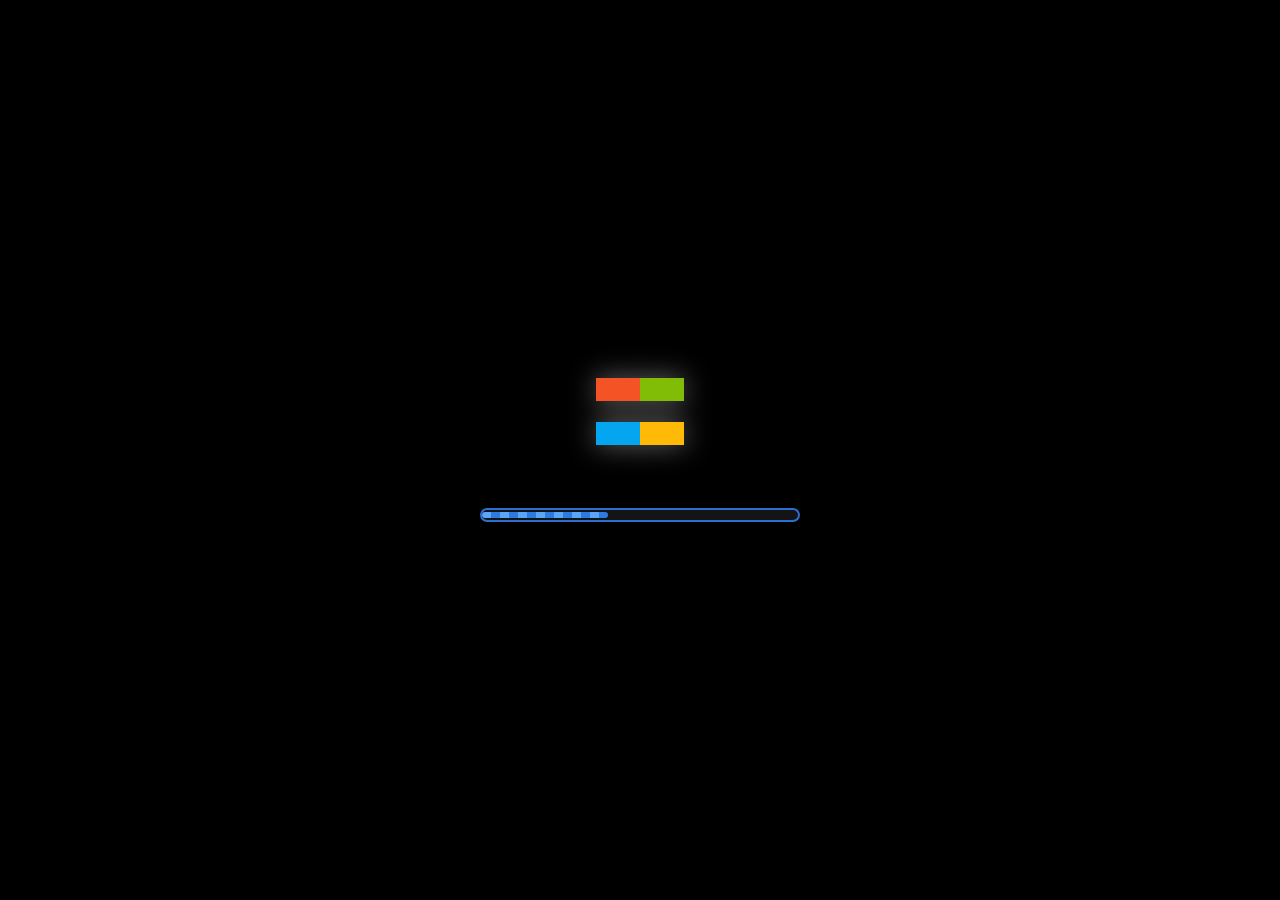
==== index.html @ d25460e9 "Initial commit for Need app" ====
<!DOCTYPE html>
<html lang="en">
<head>
<meta charset="UTF-8">
<meta name="viewport" content="width=device-width, initial-scale=1.0">
<title>Windows XP</title>
<link rel="icon" href="data:image/svg+xml,%3Csvg xmlns='http://www.w3.org/2000/svg' viewBox='0 0 16 16'%3E%3Cpath fill='%23f35325' d='M0 4h7V0H0zM0 12h7V8H0zM8 4h8V0H8zM8 12h8V8H8z'/%3E%3Cpath fill='%2381bc06' d='M0 8h7V4H0zM8 8h8V4H8z'/%3E%3Cpath fill='%2305a6f0' d='M0 16h7V12H0zM8 16h8V12H8z'/%3E%3Cpath fill='%23ffba08' d='M0 12h7V8H0zM8 12h8V8H8z'/%3E%3C/svg%3E">
<link rel="stylesheet" href="static/xp.css">
</head>
<body class="desktop">

<!-- ===================== WALLPAPER ===================== -->
<div id="bliss" aria-hidden="true"></div>

<!-- ===================== DESKTOP ICONS ===================== -->
<div id="desktop">
  <div class="dicon sel" data-name="My Documents" tabindex="0">
    <span class="di-ic mydocs"></span><span class="di-t">My Documents</span>
  </div>
  <div class="dicon" data-name="My Computer" tabindex="0">
    <span class="di-ic mycomputer"></span><span class="di-t">My Computer</span>
  </div>
  <div class="dicon" data-name="My Network Places" tabindex="0">
    <span class="di-ic netplaces"></span><span class="di-t">My Network Places</span>
  </div>
  <div class="dicon" data-name="Recycle Bin" tabindex="0">
    <span class="di-ic recycle"></span><span class="di-t">Recycle Bin</span>
  </div>
  <div class="dicon" data-name="Internet Explorer" tabindex="0">
    <span class="di-ic ie"></span><span class="di-t">Internet Explorer</span>
  </div>
  <div class="dicon" data-name="Flashcards" tabindex="0">
    <span class="di-ic fc"></span><span class="di-t">Flashcards</span>
  </div>
</div>

<!-- desktop windows layer -->
<div id="windows-layer"></div>

<!-- desktop marquee / drag box -->
<div id="dragbox"></div>

<!-- ===================== BOOT SCREEN ===================== -->
<div id="boot">
  <div class="boot-logo">
    <svg viewBox="0 0 50 50"><path fill="#f35325" d="M0 13h25V0H0z"/><path fill="#81bc06" d="M25 13h25V0H25z"/><path fill="#05a6f0" d="M0 38h25V25H0z"/><path fill="#ffba08" d="M25 38h25V25H25z"/></svg>
  </div>
  <div class="boot-bar"><i></i></div>
</div>

<!-- ===================== TASKBAR ===================== -->
<div id="taskbar">
  <button id="start-btn">
    <span class="flag"><svg viewBox="0 0 16 16"><path fill="#f35325" d="M0 4h7V0H0zM0 12h7V8H0zM8 4h8V0H8zM8 12h8V8H8z"/><path fill="#81bc06" d="M0 8h7V4H0zM8 8h8V4H8z"/><path fill="#05a6f0" d="M0 16h7V12H0zM8 16h8V12H8z"/><path fill="#ffba08" d="M0 12h7V8H0zM8 12h8V8H8z"/></svg></span>
    <span class="st-label">start</span>
  </button>
  <div class="ql-sep"></div>
  <div id="quicklaunch">
    <button class="ql" data-app="ie" title="Internet Explorer"><span class="di-ic ie sm"></span></button>
    <button class="ql" data-app="notepad" title="Notepad"><span class="di-ic notepad sm"></span></button>
    <button class="ql" data-app="mydocs" title="My Documents"><span class="di-ic mydocs sm"></span></button>
    <button class="ql" data-app="sounds" title="Windows Media Player"><span class="di-ic wmp sm"></span></button>
  </div>
  <div id="taskbtns"></div>
  <div id="tray">
    <button class="tray-item" id="tray-sound" title="Volume">&#128266;</button>
    <button class="tray-item">EN</button>
    <span class="tray-clock" id="tray-clock">1:00 PM</span>
  </div>
</div>

<!-- ===================== START MENU ===================== -->
<div id="start-menu" hidden>
  <div class="sm-head">
    <div class="sm-userbox">
      <div class="sm-avatar">XP</div>
      <div class="sm-user">Administrator</div>
    </div>
    <div class="sm-flag"><svg viewBox="0 0 50 50"><path fill="#f35325" d="M0 13h25V0H0z"/><path fill="#81bc06" d="M25 13h25V0H25z"/><path fill="#05a6f0" d="M0 38h25V25H0z"/><path fill="#ffba08" d="M25 38h25V25H25z"/></svg><span>Windows<span>&nbsp;XP</span></span></div>
  </div>
  <div class="sm-body">
    <div class="sm-links">
      <button class="sm-item" data-app="internet">Internet<br>Internet Explorer</button>
      <button class="sm-item" data-app="email">E-mail<br>Microsoft Outlook</button>
      <button class="sm-item" data-app="mydocs">My Documents</button>
      <button class="sm-item" data-app="mypics">My Pictures</button>
      <button class="sm-item" data-app="mymusic">My Music</button>
      <button class="sm-item" data-app="computer">My Computer</button>
      <button class="sm-item" data-app="notepad">Notepad</button>
      <button class="sm-item" data-app="paint">Paint</button>
      <button class="sm-item" data-app="mediaplayer">Windows Media Player</button>
      <button class="sm-item" data-app="movie">Windows Movie Maker</button>
      <button class="sm-item" data-app="help">Help and Support</button>
      <button class="sm-item" data-app="search">Search</button>
      <button class="sm-item" data-app="run">Run&hellip;</button>
      <button class="sm-item" id="all-programs-btn">All Programs <span class="ap-arrow">&#9656;</span></button>
    </div>
    <div class="sm-foot">
      <button class="sm-logoff">Log Off <span class="lg-arrow">&#9656;</span></button>
      <button class="sm-shutdown" id="sm-shutdown">Turn Off Computer <span class="lg-arrow">&#9656;</span></button>
    </div>
  </div>
  <div id="all-programs" hidden></div>
</div>

<!-- ===================== CONTEXT MENU ===================== -->
<div id="ctxmenu" hidden></div>

<!-- ===================== SHUTDOWN DIALOG ===================== -->
<div id="shutdown" class="modal hidden">
  <div class="modal-frame">
    <div class="titlebar"><span class="wtitle">Turn off computer</span><button class="wctl close" data-act="close">&#10005;</button></div>
    <div class="modal-body">
      <div class="shut-cap">What do you want the computer to do?</div>
      <div class="shut-btns">
        <button class="shut-btn" data-act="standby"><span class="ic">&#8986;</span><span>Stand By</span></button>
        <button class="shut-btn" data-act="restart"><span class="ic">&#128260;</span><span>Restart</span></button>
        <button class="shut-btn" data-act="off"><span class="ic">&#128280;</span><span>Turn Off</span></button>
      </div>
    </div>
  </div>
</div>

<!-- ===================== XP DIALOG (generic) ===================== -->
<div id="xdialog" class="modal hidden">
  <div class="modal-frame small">
    <div class="titlebar"><span class="wtitle" id="xdialog-title">Windows XP</span><button class="wctl close" data-act="close">&#10005;</button></div>
    <div class="modal-body">
      <div class="xmsg" id="xdialog-msg">Welcome to Windows XP.</div>
      <div class="xbtns" id="xdialog-btns"></div>
    </div>
  </div>
</div>

<!-- ===================== CLOCK / CALENDAR ===================== -->
<div id="calpop" hidden>
  <div class="cal-head" id="cal-head">August 2026</div>
  <div id="cal-grid"></div>
  <div class="cal-clock" id="cal-big">1:00:00 PM</div>
</div>

<script src="static/store.js"></script>
<script src="static/vendor/pdf.min.js"></script>
<script src="static/vendor/mammoth.browser.min.js"></script>
<script src="static/shell.js"></script>
<script src="static/flashcards.js"></script>
<script src="static/paint.js"></script>
</body>
</html>
---- static/xp.css ----
/* ============================================================
   Windows XP — Luna Blue look & feel (pure front-end shell)
   ============================================================ */

* { box-sizing: border-box; margin: 0; padding: 0; }

:root {
  --face: #ece9d8;
  --face2: #ece9d8;
  --white: #ffffff;
  --blue-hi: #3a8dff;
  --blue-mid: #1a6ae8;
  --blue-lo: #0a56c4;
  --blue-ghost: #98c9ff;
  --start-hi: #48a83e;
  --start-lo: #1f7c24;
  --ink: #000000;
  --txt: #000000;
  --link: #0000cc;
  --sel-hi: #316ac5;
  --sel-lo: #1e4eac;
}

html, body { height: 100%; overflow: hidden; }

body.desktop {
  font-family: Tahoma, Tahoma, sans-serif;
  font-size: 8pt;
  color: var(--txt);
  background: #3e7ad1;
}

button { font: inherit; }

[hidden] { display: none !important; }

/* ===================== WALLPAPER ===================== */
#bliss {
  position: fixed; inset: 0; z-index: 0;
  background: #5b9bd5 no-repeat center;
  background-image: url("bliss.jpg");
  background-size: 100% 100%;
}
/* subtle desktop sheen so icons read well */
#bliss::after {
  content: ""; position: absolute; inset: 0;
  box-shadow: inset 0 0 120px rgba(0, 20, 60, .25);
  pointer-events: none;
}

/* ===================== DESKTOP DRAG BOX ===================== */
#dragbox {
  position: fixed; z-index: 15; display: none;
  background: rgba(0, 80, 200, 0.12);
  border: 1px solid #3a6ea5;
  outline: 1px solid rgba(255,255,255,.4);
  pointer-events: none;
}
#dragbox.on { display: block; }

/* ===================== DESKTOP ICONS ===================== */
#desktop {
  position: fixed; inset: 0 0 30px 0; z-index: 1;
  padding: 8px 0 0 12px;
  display: flex; flex-direction: column; flex-wrap: wrap;
  align-content: flex-start;
  user-select: none;
}
.dicon {
  width: 78px; margin: 2px 4px; padding: 6px 2px 4px;
  display: flex; flex-direction: column; align-items: center; gap: 3px;
  border: 1px solid transparent; border-radius: 2px;
  cursor: default;
}
.dicon .di-ic {
  width: 34px; height: 34px; display: block;
  background-repeat: no-repeat; background-size: contain; background-position: center;
}
.dicon .di-t {
  font-size: 11px; color: #fff; text-align: center; line-height: 1.15;
  text-shadow: 1px 1px 2px #000, 0 0 2px #000;
  padding: 1px 3px;
}
.dicon.sel { border-color: rgba(49, 106, 197, .85); background: rgba(49, 106, 197, .4); }
.dicon.hover { border-color: rgba(49, 106, 197, .6); background: rgba(49, 106, 197, .25); }
.dicon.sel .di-t, .dicon.hover .di-t { background: rgba(49, 106, 197, .9); }

/* icon art (inline CSS shapes for crisp XP icons) */
.di-ic.folder, .di-ic.mydocs {
  background-image: url("data:image/svg+xml,%3Csvg xmlns='http://www.w3.org/2000/svg' viewBox='0 0 34 34'%3E%3Cpath fill='%23fbd050' stroke='%23c98a00' d='M3 8h11l3 4h14a2 2 0 0 1 2 2v13a2 2 0 0 1-2 2H5a2 2 0 0 1-2-2z'/%3E%3Cpath fill='%23fff' opacity='.55' d='M3 10h31v2H3z'/%3E%3C/svg%3E");
}
.di-ic.mycomputer {
  background-image: url("data:image/svg+xml,%3Csvg xmlns='http://www.w3.org/2000/svg' viewBox='0 0 34 34'%3E%3Crect x='5' y='8' width='24' height='16' rx='1.5' fill='%23cfdfee' stroke='%23333' stroke-width='1.5'/%3E%3Crect x='7' y='10' width='12' height='8' fill='%235086c9'/%3E%3Crect x='3' y='26' width='28' height='4' rx='1' fill='%2399a'/%3E%3Crect x='14' y='24' width='6' height='2' fill='%23333'/%3E%3C/svg%3E");
}
.di-ic.netplaces {
  background-image: url("data:image/svg+xml,%3Csvg xmlns='http://www.w3.org/2000/svg' viewBox='0 0 34 34'%3E%3Ccircle cx='17' cy='17' r='14' fill='%2366a5e0' stroke='%23303'/%3E%3Cpath d='M17 3a23 23 0 0 0 0 28M17 3a23 23 0 0 1 0 28M3 14h28M3 20h28' stroke='%23cdeaff' stroke-width='1.6' fill='none'/%3E%3Ccircle cx='17' cy='17' r='4.5' fill='%23ffd34d' stroke='%23c88b00'/%3E%3C/svg%3E");
}
.di-ic.recycle {
  background-image: url("data:image/svg+xml,%3Csvg xmlns='http://www.w3.org/2000/svg' viewBox='0 0 34 34'%3E%3Cpath d='M10 7h14l8 8v10a6 6 0 0 1-6 6H8a6 6 0 0 1-6-6V15z' fill='%23e6eef5' stroke='%23457' stroke-width='1.6'/%3E%3Cpath d='M19 5h6l8 8h-6z' fill='%23f6fbff' stroke='%23457' stroke-width='1.4'/%3E%3Cpath d='M10 13h14l9 9' stroke='%2389a8c4' stroke-width='3' fill='none'/%3E%3C/svg%3E");
}
.di-ic.ie, .di-ic.ie.sm {
  background-image: url("data:image/svg+xml,%3Csvg xmlns='http://www.w3.org/2000/svg' viewBox='0 0 34 34'%3E%3Ccircle cx='17' cy='17' r='14' fill='%23177ed6'/%3E%3Cellipse cx='17' cy='17' rx='7' ry='14' fill='none' stroke='%23bde6ff' stroke-width='1.8'/%3E%3Cpath d='M4 11h26M4 23h26' stroke='%23e1f4ff' stroke-width='1.8'/%3E%3Ccircle cx='17' cy='17' r='3.6' fill='%23ffe066' stroke='%23c88b00' stroke-width='1.2'/%3E%3C/svg%3E");
}
.di-ic.notepad, .di-ic.notepad.sm {
  background-image: url("data:image/svg+xml,%3Csvg xmlns='http://www.w3.org/2000/svg' viewBox='0 0 34 34'%3E%3Cpath d='M9 5h12l6 6v17a3 3 0 0 1-3 3H9a3 3 0 0 1-3-3V8a3 3 0 0 1 3-3z' fill='%23f7fafe' stroke='%239aa' stroke-width='1.5'/%3E%3Cpath d='M21 5l6 6h-6z' fill='%23e9f1fb' stroke='%239ab' stroke-width='.8'/%3E%3Cpath d='M11 17h12M11 21h12M11 25h8' stroke='%23b0bad0' stroke-width='2'/%3E%3C/svg%3E");
}
.di-ic.wmp, .di-ic.wmp.sm {
  background-image: url("data:image/svg+xml,%3Csvg xmlns='http://www.w3.org/2000/svg' viewBox='0 0 34 34'%3E%3Crect x='4' y='7' width='26' height='20' rx='2.5' fill='%23112233' stroke='%23112233'/%3E%3Cellipse cx='13' cy='17' rx='4' ry='4' fill='%232fa0e8'/%3E%3Cpath d='M16 14l9-2v10l-9-2z' fill='%23d3ecff'/%3E%3C/svg%3E");
}
.di-ic.paint {
  background-image: url("data:image/svg+xml,%3Csvg xmlns='http://www.w3.org/2000/svg' viewBox='0 0 34 34'%3E%3Ccircle cx='17' cy='17' r='13' fill='%23dce8fb' stroke='%23467890' stroke-width='2'/%3E%3Cpath d='M12 17l0-6M20 12l-3 5' stroke='%23c33' stroke-width='2'/%3E%3C/svg%3E");
}
.di-ic.search {
  background-image: url("data:image/svg+xml,%3Csvg xmlns='http://www.w3.org/2000/svg' viewBox='0 0 34 34'%3E%3Ccircle cx='14' cy='14' r='9' fill='%23cfe6ff' stroke='%23346880' stroke-width='2'/%3E%3Cpath d='M21 21l8 8' stroke='%233489' stroke-width='4'/%3E%3C/svg%3E");
}
.di-ic.fc {
  background-image: url("data:image/svg+xml,%3Csvg xmlns='http://www.w3.org/2000/svg' viewBox='0 0 34 34'%3E%3Cpath fill='%23fff3c4' stroke='%23b58a2a' stroke-width='1.4' d='M6 5h22a2 2 0 0 1 2 2v20a2 2 0 0 1-2 2H6a2 2 0 0 1-2-2V7a2 2 0 0 1 2-2z'/%3E%3Cpath stroke='%235678' stroke-width='1.6' fill='none' d='M10 11h14M10 15h14M10 19h9'/%3E%3Crect x='13' y='22' width='8' height='8' rx='1.5' fill='%232a6fd6' stroke='%231a4a9a'/%3E%3C/svg%3E");
}

/* ===================== BOOT SCREEN ===================== */
#boot {
  position: fixed; inset: 0; z-index: 1000;
  background: #000;
  display: flex; flex-direction: column; align-items: center; justify-content: center; gap: 40px;
  transition: opacity .7s;
}
#boot.gone { opacity: 0; pointer-events: none; }
.boot-logo svg { width: 88px; height: 88px; filter: drop-shadow(0 0 14px rgba(255,255,255,.4)); }
.boot-bar {
  width: 320px; height: 14px; border: 2px solid #2c6fd0; border-radius: 8px;
  background: rgba(255,255,255,.08); overflow: hidden; position: relative;
}
.boot-bar i {
  position: absolute; top: 2px; bottom: 2px; left: 0; width: 40%;
  border-radius: 5px;
  background: repeating-linear-gradient(90deg, #5aa6f5 0 9px, #2c7be0 9px 18px);
  animation: bootmove 1.3s linear infinite;
}
@keyframes bootmove { 0% { left: -45%; } 100% { left: 105%; } }

/* ===================== WINDOWS ===================== */
#windows-layer { position: fixed; inset: 0 0 30px 0; z-index: 10; pointer-events: none; }
#windows-layer > .win { pointer-events: auto; }

.win {
  position: absolute;
  min-width: 280px; min-height: 160px;
  background: var(--face);
  border: 1px solid #0a3690;
  box-shadow: inset 1px 1px 0 #fff, inset -1px -1px 0 #000,
              inset 2px 2px 0 #f2f2f2, inset -2px -2px 0 #404040,
              4px 4px 14px rgba(0,0,0,.55);
  display: flex; flex-direction: column;
  user-select: none;
}
.win.maximized { inset: 0 !important; width: 100% !important; height: 100% !important; }
.win.minimized { display: none; }
.win.focus { z-index: 50; }

.win > .titlebar {
  height: 28px; flex: 0 0 28px;
  display: flex; align-items: center; gap: 6px;
  padding: 0 3px 0 5px;
  background: linear-gradient(180deg, #2b7df0 0%, #1a62d8 50%, #0a48b0 100%);
  position: relative;
}
.win:not(.focus) > .titlebar {
  background: linear-gradient(180deg, #d5dff0, #a9b8d8);
}
.win > .titlebar::before {
  content: ""; position: absolute; left: 1px; right: 1px; top: 1px; height: 9px;
  background: linear-gradient(180deg, rgba(255,255,255,.45), rgba(255,255,255,0));
  border-radius: 1px; pointer-events: none;
}
.win > .titlebar .wicon { width: 18px; height: 18px; flex: 0 0 18px; }
.win > .titlebar .wtitle {
  flex: 1; font-size: 12px; font-weight: bold; color: #fff;
  text-shadow: 1px 1px 2px rgba(0,0,0,.5); white-space: nowrap; overflow: hidden; text-overflow: ellipsis;
}
.win:not(.focus) > .titlebar .wtitle { color: #33475c; text-shadow: 1px 1px 0 #e8eef8; }

.winctl { display: flex; gap: 2px; align-items: center; }
.wctl {
  width: 21px; height: 20px; border: 0; border-radius: 3px; cursor: default;
  font-size: 11px; line-height: 1; color: #00263f;
  background: linear-gradient(180deg, #ffffff, #dbe7f6);
  box-shadow: inset 1px 1px 0 #fff, inset -1px -1px 0 #5f7fa8;
}
.wctl:hover { background: linear-gradient(180deg, #ffffff, #cfe2ff); }
.wctl:active { box-shadow: inset 1px 1px 0 #5f7fa8, inset -1px -1px 0 #fff; }
.wctl.close { background: linear-gradient(180deg, #fbb3a8, #ea3c1c); color: #fff; font-weight: bold; }
.wctl.close:hover { background: linear-gradient(180deg, #ffcdc4, #ff5a3c); }

/* window chrome: menu / toolbar / status */
.win .menubar {
  flex: 0 0 26px; display: flex; align-items: center; gap: 1px;
  background: var(--face); border-bottom: 1px solid #c9c7b8; padding: 0 4px;
}
.win .menubar .mbtn {
  border: 0; background: transparent; padding: 4px 9px; font-size: 11px; border-radius: 2px; cursor: default;
}
.win .menubar .mbtn:hover { background: linear-gradient(180deg, #3a8dff, #1a6ae8); color: #fff; }
.win .menubar .mbtn.open { background: linear-gradient(180deg, #3a8dff, #1a6ae8); color: #fff; }
.win .toolbar {
  flex: 0 0 46px; display: flex; align-items: center; gap: 3px;
  background: linear-gradient(180deg, #fff, #eceadf); border-bottom: 1px solid #c9c7b8; padding: 0 6px;
}
.win .toolbar .tlbtn {
  width: 30px; height: 28px; border: 0; background: transparent; border-radius: 3px; cursor: default;
  display: flex; align-items: center; justify-content: center; font-size: 15px;
}
.win .toolbar .tlbtn:hover { background: linear-gradient(180deg, #fff, #e6eefb); box-shadow: inset 0 0 0 1px #bcd3f2; }
.win .toolbar .tlsep { width: 1px; height: 20px; margin: 0 5px; background: #b9b7a8; border-right: 1px solid #fff; }
.win .addressbar {
  flex: 0 0 26px; display: flex; align-items: center; gap: 5px;
  background: var(--face); border-bottom: 1px solid #c9c7b8; padding: 0 8px; font-size: 11px;
}
.win .addressbar .ablbl { color: #000; font-weight: normal; }
.win .addressbar .abadr {
  flex: 1; display: flex; align-items: center; gap: 5px;
  background: #fff; border: 1px solid #8a8a8a; height: 18px; padding: 0 6px; font-size: 11px;
  box-shadow: inset 1px 1px 2px rgba(0,0,0,.15);
}
.win .statusbar {
  flex: 0 0 24px; display: flex; align-items: center; gap: 2px;
  background: var(--face); border-top: 1px solid #c9c7b8; padding: 2px;
}
.win .statusbar > div {
  flex: 1; height: 18px; line-height: 18px; padding: 0 8px; font-size: 11px;
  background: #fff; border: 1px solid #b0b0b0; box-shadow: inset 1px 1px 1px rgba(0,0,0,.12);
  overflow: hidden; white-space: nowrap; text-overflow: ellipsis;
}
.win .wb { flex: 1; position: relative; background: var(--white); overflow: auto; }

/* ===================== TASKBAR ===================== */
#taskbar {
  position: fixed; left: 0; right: 0; bottom: 0; height: 30px; z-index: 300;
  display: flex; align-items: center; gap: 4px; padding: 0 4px;
  background: linear-gradient(180deg, #2a5fc0 0%, #4a8ce8 4%, #2f66c9 40%, #2351ad 100%);
  box-shadow: inset 0 1px 0 #8ab0f0, 0 -1px 2px rgba(0,0,0,.4);
}
#start-btn {
  height: 24px; display: flex; align-items: center; gap: 5px; flex: 0 0 auto;
  padding: 0 12px 0 8px; border: 0; border-radius: 0 12px 12px 0; cursor: default;
  background: linear-gradient(180deg, #5cb65e 0%, #399a3d 10%, #2c8b30 45%, #1f7624 100%);
  box-shadow: inset 1px 1px 0 #a3e0a5, inset -1px -1px 0 #145417;
  color: #fff; font-weight: bold; font-size: 13px; text-shadow: 1px 1px 1px rgba(0,0,0,.6);
}
#start-btn .flag svg { width: 22px; height: 22px; }
#start-btn.pressed { box-shadow: inset 1px 1px 2px rgba(0,0,0,.6); }

.ql-sep { width: 2px; height: 22px; margin: 0 2px; background: rgba(255,255,255,.25);
  border-left: 1px solid rgba(0,0,0,.3); }
#quicklaunch { display: flex; align-items: center; gap: 2px; flex: 0 0 auto; }
.ql { width: 24px; height: 24px; border: 0; background: transparent; border-radius: 3px; cursor: default;
  display: flex; align-items: center; justify-content: center; }
.ql .di-ic { width: 20px; height: 20px; }
.ql:hover { background: rgba(255,255,255,.2); }
.ql:active { background: rgba(255,255,255,.35); }

#taskbtns { flex: 1; display: flex; align-items: center; gap: 3px; overflow: hidden; padding: 2px 0; }
.tbtn {
  flex: 1 1 0; min-width: 0; max-width: 180px; height: 24px;
  display: flex; align-items: center; gap: 6px; padding: 0 8px;
  border: 0; border-radius: 3px; cursor: default;
  background: linear-gradient(180deg, #5a96ee 0%, #2f6ccb 45%, #2458b4 100%);
  box-shadow: inset 1px 1px 0 #7fb2f5, inset -1px -1px 0 #143a80;
  color: #fff; font-size: 11px; text-shadow: 1px 1px 1px rgba(0,0,0,.6);
  overflow: hidden; white-space: nowrap; text-overflow: ellipsis;
}
.tbtn .ticon { flex: 0 0 16px; width: 16px; height: 16px; display: inline-block;
  background-size: contain; background-repeat: no-repeat; background-position: center; }
.tbtn.act { box-shadow: inset 1px 1px 2px rgba(0,0,0,.7), 0 0 0 1px rgba(0,0,0,.4);
  background: linear-gradient(180deg, #2457ad 0%, #1d4894 45%, #173d7d 100%); }
.tbtn:hover { filter: brightness(1.1); }

#tray {
  flex: 0 0 auto; display: flex; align-items: center; gap: 2px; height: 24px;
  padding: 0 6px; margin-right: 2px;
  background: linear-gradient(180deg, #4d8dec, #2c63c2); border-radius: 2px;
  box-shadow: inset 1px 1px 0 #7fb2f5, inset -1px -1px 0 #143a80;
  color: #fff; font-size: 11px;
}
.tray-item { border: 0; background: transparent; color: #fff; padding: 0 3px; cursor: default; font-size: 11px; height: 20px; }
.tray-item:hover { background: rgba(255,255,255,.2); border-radius: 2px; }
.tray-clock { padding: 0 3px; cursor: default; }

/* ===================== START MENU ===================== */
#start-menu {
  position: fixed; left: 2px; bottom: 32px; z-index: 400; width: 392px; height: 415px;
  background: var(--white);
  border-radius: 8px 8px 0 0;
  box-shadow: inset 1px 1px 0 #fff, inset -1px -1px 0 #808080,
              inset 2px 2px 0 #fff, inset -2px -2px 0 #fff,
              0 -1px 6px rgba(0,0,0,.5), 4px 4px 16px rgba(0,0,0,.6);
  display: flex; flex-direction: column; overflow: hidden;
}
.sm-head {
  flex: 0 0 62px; display: flex; align-items: center; justify-content: space-between;
  padding: 0 14px;
  background: linear-gradient(180deg, #1e5fd0 0%, #2a6fd8 50%, #1c55b8 100%);
}
.sm-userbox { display: flex; align-items: center; gap: 8px; }
.sm-avatar {
  width: 42px; height: 42px; border-radius: 50%;
  background: radial-gradient(circle at 35% 30%, #aee0ff, #4a9be8 60%, #1b5fae);
  border: 2px solid #fff; box-shadow: 0 1px 3px rgba(0,0,0,.5);
  color: #fff; font-weight: bold; font-size: 16px; text-align: center; line-height: 38px;
}
.sm-user { color: #fff; font-size: 14px; font-weight: bold; text-shadow: 1px 1px 2px rgba(0,0,0,.7); }
.sm-flag { display: flex; align-items: center; gap: 8px; }
.sm-flag svg { width: 40px; height: 40px; filter: drop-shadow(0 1px 2px rgba(0,0,0,.6)); }
.sm-flag span { color: #fff; font-size: 15px; font-weight: bold; text-shadow: 1px 1px 2px rgba(0,0,0,.7); }

.sm-body { flex: 1; display: flex; flex-direction: column; min-height: 0; }
.sm-links {
  flex: 1; overflow-y: auto; padding: 4px 3px;
  display: flex; flex-direction: column;
  border-bottom: 1px solid #dcdcdc;
}
.sm-item {
  border: 0; background: transparent; text-align: left; cursor: default;
  font-size: 11px; color: #000; padding: 5px 22px 5px 12px;
  border-radius: 3px; line-height: 1.35;
}
.sm-item:hover { background: linear-gradient(180deg, #3a8dff, #1a6ae8); color: #fff; }
.sm-item#all-programs-btn { display: flex; align-items: center; justify-content: space-between;
  font-weight: bold; padding-right: 10px; }
.sm-item .ap-arrow { font-size: 10px; }
.sm-foot { flex: 0 0 56px; display: flex; align-items: center; justify-content: flex-end; gap: 14px;
  padding: 10px 14px; position: relative; }
.sm-foot::before { content: ""; position: absolute; inset: 0; background: linear-gradient(90deg, #cfe0f5, #ffffff 60%); }
.sm-logoff, .sm-shutdown {
  position: relative; z-index: 1; border: 0; background: transparent; cursor: default;
  font-size: 11px; color: #000; display: flex; align-items: center; gap: 6px; padding: 6px 8px;
  border-radius: 3px;
}
.sm-logoff:hover, .sm-shutdown:hover { background: #dfe9f7; }
.sm-logoff .lg-arrow, .sm-shutdown .lg-arrow { font-size: 14px; font-weight: bold; color: #2a7f3a; }

/* All Programs flyout */
#all-programs {
  position: absolute; left: 390px; bottom: 50px; z-index: 410; width: 230px;
  background: #fff; border-radius: 6px;
  box-shadow: inset 1px 1px 0 #fff, inset -1px -1px 0 #808080,
              inset 2px 2px 0 #fff, inset -2px -2px 0 #c0c0c0,
              4px 4px 14px rgba(0,0,0,.5);
  padding: 4px; max-height: 340px; overflow-y: auto; display: flex; flex-direction: column;
}
#all-programs .sm-item { padding: 4px 14px 4px 10px; }

/* ===================== CONTEXT MENU ===================== */
#ctxmenu {
  position: fixed; z-index: 500; min-width: 180px;
  background: #f0f0f0; padding: 2px;
  box-shadow: inset 1px 1px 0 #fff, inset -1px -1px 0 #7d7d7d,
              inset 2px 2px 0 #fff, inset -2px -2px 0 #c0c0c0;
}
.cm-item {
  display: flex; align-items: center; gap: 8px; padding: 5px 12px 5px 8px;
  font-size: 11px; border-radius: 2px; cursor: default; color: #000;
}
.cm-item .cm-ic { width: 18px; text-align: center; font-size: 13px; }
.cm-item:hover { background: linear-gradient(180deg, #3a8dff, #1a6ae8); color: #fff; }
.cm-item.disabled { color: #9a9a9a; }
.cm-item.disabled:hover { background: transparent; color: #9a9a9a; }
.cm-sep { height: 0; margin: 3px 4px; border-top: 1px solid #b8b8b8; border-bottom: 1px solid #fff; }

/* ===================== MODALS ===================== */
.modal {
  position: fixed; inset: 0; z-index: 600; background: rgba(0,0,0,.35);
  display: flex; align-items: center; justify-content: center; user-select: none;
}
.modal-frame {
  min-width: 300px; max-width: 420px;
  background: var(--face); border-radius: 3px;
  box-shadow: inset 1px 1px 0 #fff, inset -1px -1px 0 #000,
              inset 2px 2px 0 #f2f2f2, inset -2px -2px 0 #404040,
              4px 4px 16px rgba(0,0,0,.6);
  overflow: hidden; display: flex; flex-direction: column;
}
.modal-frame.small { max-width: 340px; }
.modal-frame .titlebar {
  height: 28px; flex: 0 0 28px; display: flex; align-items: center; gap: 4px; padding: 0 3px 0 8px;
  background: linear-gradient(180deg, #2b7df0 0%, #1a62d8 50%, #0a48b0 100%);
}
.modal-frame .titlebar .wtitle { flex: 1; color: #fff; font-weight: bold; font-size: 12px; text-shadow: 1px 1px 2px rgba(0,0,0,.5); }
.modal-body { padding: 20px 22px; display: flex; flex-direction: column; gap: 18px; align-items: center; }

.shut-cap { font-size: 12px; }
.shut-btns { display: flex; gap: 26px; padding: 6px 0; }
.shut-btn {
  width: 82px; border: 0; background: transparent; cursor: default; text-align: center;
  display: flex; flex-direction: column; align-items: center; gap: 8px; font-size: 11px; color: #000;
  padding: 6px 4px; border-radius: 4px;
}
.shut-btn .ic { font-size: 26px; }
.shut-btn:hover { background: #dce8f7; }

.xmsg { display: flex; align-items: center; gap: 14px; font-size: 12px; line-height: 1.5; max-width: 320px; }
.xmsg .x-ic { font-size: 34px; }
.xbtns { display: flex; gap: 10px; justify-content: center; }

/* beveled buttons */
.bv {
  padding: 5px 18px; background: linear-gradient(180deg, #fdfdfd, #ecebe5);
  border: 0; border-radius: 3px; cursor: default; font-size: 11px; color: #000;
  box-shadow: inset 1px 1px 0 #fff, inset -1px -1px 0 #8b8b85,
              inset 2px 2px 0 #fff, inset -2px -2px 0 #b0b0aa;
}
.bv:hover { background: linear-gradient(180deg, #ffffff, #f4f3ec); }
.bv:active { box-shadow: inset 1px 1px 2px #8b8b85; background: #eceae3; }
.bv:focus { outline: 1px dotted #000; outline-offset: -3px; }

/* ===================== CLOCK POPUP ===================== */
#calpop {
  position: fixed; right: 3px; bottom: 32px; z-index: 500; width: 220px;
  background: #f5f5f5; border-radius: 6px;
  box-shadow: inset 1px 1px 0 #fff, inset -1px -1px 0 #808080,
              inset 2px 2px 0 #fff, inset -2px -2px 0 #c0c0c0,
              3px 3px 12px rgba(0,0,0,.5);
  padding: 10px; user-select: none;
}
.cal-head { text-align: center; font-weight: bold; font-size: 12px; margin-bottom: 6px; }
#cal-grid { display: grid; grid-template-columns: repeat(7, 1fr); gap: 1px; text-align: center; font-size: 11px; }
#cal-grid .dow { color: #666; font-weight: bold; }
#cal-grid .day { padding: 2px; border-radius: 2px; }
#cal-grid .day.today { background: #3a8dff; color: #fff; font-weight: bold; }
.cal-clock { text-align: center; font-size: 20px; font-weight: bold; margin-top: 8px; }

/* ===================== FLASHCARDS APP ===================== */
.fc-root { height: 100%; display: flex; flex-direction: column; background: #ece9d8; font-size: 12px; }
.fc-toolbar {
  display: flex; align-items: center; gap: 6px; padding: 4px 6px;
  background: linear-gradient(180deg, #eaf2fb, #d6e4f3); border-bottom: 1px solid #b8c7d9;
}
.fc-body { flex: 1; overflow: auto; padding: 8px; }
.fc-panel { display: flex; flex-wrap: wrap; gap: 8px; }
.fc-deck {
  width: 210px; background: #fff; border: 1px solid #bdcd; border-radius: 4px;
  padding: 8px 10px; cursor: pointer; user-select: none;
  box-shadow: inset 1px 1px 0 #fff, inset -1px -1px 0 #808080;
}
.fc-deck.sel { border-color: #3a6ea5; outline: 1px solid #7ab4ff; }
.fc-deck:hover { background: #f4f8ff; }
.fc-deck-name { font-weight: bold; margin-bottom: 3px; }
.fc-deck-meta { color: #666; font-size: 11px; }
.fc-hint { color: #888; font-size: 11px; margin-top: 10px; }
.fc-empty { color: #777; font-size: 12px; line-height: 1.7; padding: 20px; text-align: center; }
.fc-col { display: flex; flex-direction: column; }
.fc-stats { display: flex; gap: 6px; margin-bottom: 8px; flex-wrap: wrap; }
.fc-stat { background: #fff; border: 1px solid #b8c7d9; border-radius: 3px; padding: 4px 10px; text-align: center; font-size: 11px; color: #555; }
.fc-stat b { display: block; font-size: 16px; color: #1b4f98; }
.fc-cardlist { overflow: auto; border: 1px solid #b8c7d9; background: #fff; border-radius: 3px; }
.fc-crow { display: flex; align-items: center; gap: 8px; padding: 4px 8px; border-bottom: 1px solid #eee; }
.fc-crow:last-child { border-bottom: 0; }
.fc-ctype {
  font-size: 9px; padding: 1px 5px; border-radius: 2px; background: #dde9f7; color: #1b4f98;
  text-transform: uppercase; letter-spacing: .5px; white-space: nowrap; flex: 0 0 auto;
}
.fc-cfront { flex: 1; overflow: hidden; text-overflow: ellipsis; white-space: nowrap; }
.fc-cdue { color: #999; font-size: 11px; flex: 0 0 auto; }
.fc-input { font: 11px Tahoma, sans-serif; padding: 4px 6px; background: #fff; border: 1px solid #7f9db9; border-radius: 2px; }
.fc-srcbar { display: flex; gap: 6px; margin: 6px 0; }
.fc-srclist { display: flex; flex-direction: column; gap: 4px; max-height: 150px; overflow: auto; margin-bottom: 8px; }
.fc-srcrow { display: flex; align-items: center; gap: 8px; background: #fff; border: 1px solid #d0d8e2; padding: 3px 8px; border-radius: 3px; }
.fc-x { border: 0; background: transparent; color: #c33; font-size: 15px; cursor: default; padding: 0 2px; }
.fc-x:hover { color: #900; }
.fc-footer { display: flex; align-items: center; gap: 8px; }
.fc-progress { height: 12px; background: #fff; border: 1px solid #9db3cf; border-radius: 6px; overflow: hidden; margin-bottom: 10px; }
.fc-progress i { display: block; height: 100%; background: linear-gradient(90deg, #2a6fd6, #7ab4ff); }
.fc-stage {
  flex: 1; display: flex; flex-direction: column; align-items: center; justify-content: center; gap: 12px;
  background: #fff; border: 1px solid #b8c7d9; border-radius: 6px; padding: 20px; text-align: center;
  box-shadow: inset 1px 1px 0 #fff, inset -1px -1px 0 #b0b0aa;
}
.fc-ctype.tag { align-self: center; font-size: 10px; }
.fc-question { font-size: 17px; font-weight: bold; color: #0d2e5e; max-width: 560px; }
.fc-flipbtn { color: #1b4f98; font-size: 11px; border-bottom: 1px dotted #7ab4ff; cursor: default; padding: 2px; }
.fc-flipbtn:active { color: #0a56c4; }
.fc-answer { display: flex; flex-direction: column; gap: 8px; max-width: 560px; }
.fc-ans-text { font-size: 13px; color: #222; line-height: 1.6; }
.fc-snippet { font-size: 11px; color: #777; font-style: italic; border-left: 3px solid #b8c7d9; padding-left: 8px; text-align: left; }
.fc-grade { display: flex; gap: 8px; justify-content: center; padding: 10px 0; }
.fc-grade .bv { min-width: 90px; }
.fc-center { display: flex; flex-direction: column; align-items: center; justify-content: center; gap: 8px; }
.fc-done { font-size: 48px; }
.hidden { display: none !important; }
.fc-ctype.term, .fc-ctype.definition { background: #ffe9c8; color: #9a5a00; }
.fc-ctype.formula { background: #dff0df; color: #176b17; }
.fc-ctype.process, .fc-ctype.sequence { background: #ddf0fa; color: #13639a; }
.fc-ctype.comparison { background: #e5ddf7; color: #5a3a9a; }
.fc-ctype.cause-effect { background: #f7dce8; color: #9a2a5a; }
.fc-ctype.pdf { background: #f0dcdc; }
.fc-ctype.docx { background: #dcdcf0; }
.fc-ctype.text { background: #ddeee0; }
.fc-ctype.md { background: #e8e2cf; }

/* ===================== PAINT APP ===================== */
.pt-app { height: 100%; display: flex; flex-direction: column; background: #d4d0c8; }
.pt-tools {
  display: flex; flex-direction: column; gap: 4px; padding: 4px;
  background: linear-gradient(180deg, #eae7e0, #d9d5cd); border-right: 1px solid #b0aca3;
  position: absolute; left: 0; top: 0; bottom: 0; width: 48px; z-index: 2;
}
.pt-tool {
  width: 38px; height: 36px; font-size: 17px; background: #ece9e2; border: 1px solid #b0aca3;
  border-radius: 3px; cursor: default; display: flex; align-items: center; justify-content: center;
}
.pt-tool.sel { background: #fff; border-color: #7a6; box-shadow: inset 0 0 0 1px #80b060, 1px 1px 3px rgba(0,0,0,.2); }
.pt-tool:hover { background: #f8f6f1; }
.pt-mid { flex: 1; display: flex; align-items: center; justify-content: center; position: relative; margin-left: 48px; padding: 10px; }
.pt-canvaswrap {
  background: #fff; border: 1px solid #8c8880; box-shadow: 2px 2px 6px rgba(0,0,0,.35);
  image-rendering: auto;
}
#pt-canvas { display: block; max-width: 100%; max-height: 100%; background: #fff; cursor: crosshair; touch-action: none; }
.pt-palette {
  display: flex; align-items: center; gap: 10px; padding: 4px 8px;
  background: linear-gradient(180deg, #eae7e0, #d9d5cd); border-top: 1px solid #b0aca3;
  margin-left: 48px;
}
.pt-cur { display: flex; align-items: center; gap: 8px; }
.pt-swatch { position: relative; width: 34px; height: 26px; border: 1px solid #6a6; box-shadow: 1px 1px 2px rgba(0,0,0,.4); }
.pt-fg { position: absolute; left: 0; top: 0; width: 20px; height: 20px; border: 1px solid #333; z-index: 2; }
.pt-bg { position: absolute; right: 0; bottom: 0; width: 20px; height: 20px; border: 1px solid #555; }
.pt-curinfo { display: flex; flex-direction: column; font-size: 10px; color: #333; line-height: 1.5; }
.pt-colors { display: flex; flex-wrap: wrap; gap: 2px; max-width: 460px; }
.pt-color { width: 16px; height: 16px; border: 1px solid #666; cursor: default; }
.pt-color.fg { outline: 2px solid #000; outline-offset: 1px; }
.pt-color.bg { outline: 2px dotted #fff; outline-offset: 1px; }
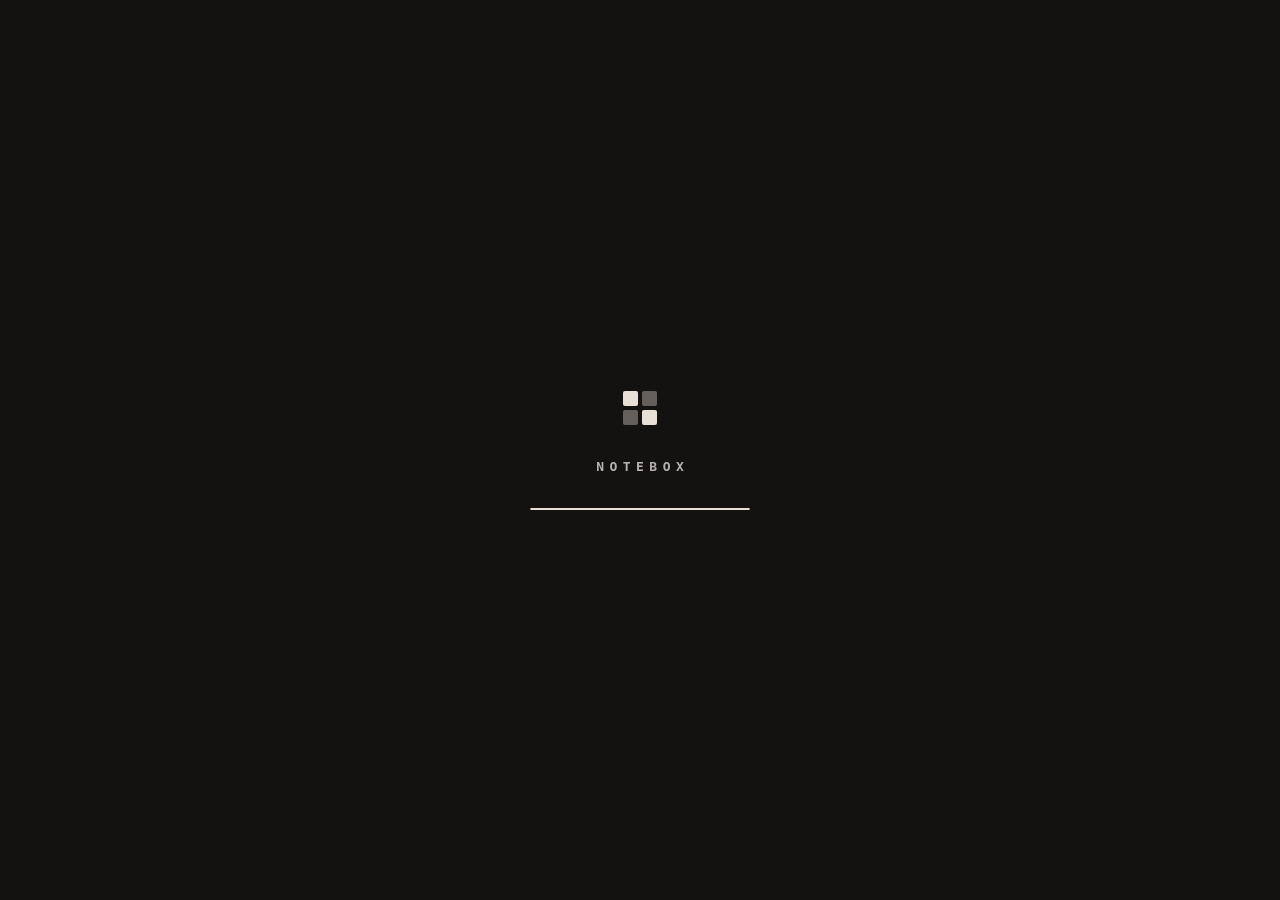
==== commit 8e14265c: "Notebox: XP + Modern shells, all 6 features, baked demo key" ====
--- a/index.html
+++ b/index.html
@@ -3,147 +3,86 @@
 <head>
 <meta charset="UTF-8">
 <meta name="viewport" content="width=device-width, initial-scale=1.0">
-<title>Windows XP</title>
-<link rel="icon" href="data:image/svg+xml,%3Csvg xmlns='http://www.w3.org/2000/svg' viewBox='0 0 16 16'%3E%3Cpath fill='%23f35325' d='M0 4h7V0H0zM0 12h7V8H0zM8 4h8V0H8zM8 12h8V8H8z'/%3E%3Cpath fill='%2381bc06' d='M0 8h7V4H0zM8 8h8V4H8z'/%3E%3Cpath fill='%2305a6f0' d='M0 16h7V12H0zM8 16h8V12H8z'/%3E%3Cpath fill='%23ffba08' d='M0 12h7V8H0zM8 12h8V8H8z'/%3E%3C/svg%3E">
-<link rel="stylesheet" href="static/xp.css">
+<title>Notebox</title>
+<link rel="icon" href="data:image/svg+xml,%3Csvg xmlns='http://www.w3.org/2000/svg' viewBox='0 0 16 16'%3E%3Crect width='7' height='7' fill='%23E8DFD6'/%3E%3Crect x='9' width='7' height='7' fill='%23655F5B'/%3E%3Crect y='9' width='7' height='7' fill='%23655F5B'/%3E%3Crect x='9' y='9' width='7' height='7' fill='%23E8DFD6'/%3E%3C/svg%3E">
+<style>
+  :root{
+    --bg:#141210; --card:#1F1D1B; --line:rgba(255,255,255,.07);
+    --txt:#F1ECEC; --sub:#B7B1B1; --mut:#656363;
+    --mono:"Cascadia Code",ui-monospace,SFMono-Regular,Menlo,Consolas,monospace;
+    --sans:-apple-system,"Segoe UI Variable","Segoe UI",Inter,Roboto,sans-serif;
+  }
+  *{box-sizing:border-box;margin:0;padding:0}
+  html,body{height:100%}
+  body{background:var(--bg);color:var(--txt);font-family:var(--sans);
+       display:flex;align-items:center;justify-content:center;overflow:hidden}
+  .wrap{display:flex;flex-direction:column;align-items:center;gap:34px;
+        animation:fadein .6s ease both}
+  @keyframes fadein{from{opacity:0;transform:translateY(8px)}to{opacity:1}}
+  .mark{display:grid;grid-template-columns:15px 15px;grid-gap:4px}
+  .mark i{width:15px;height:15px;border-radius:2px;display:block}
+  .mark i:nth-child(1),.mark i:nth-child(4){background:#E8DFD6}
+  .mark i:nth-child(2),.mark i:nth-child(3){background:#655F5B}
+  h1{font-size:13px;font-weight:600;letter-spacing:.42em;color:var(--sub);
+     font-family:var(--mono);text-transform:uppercase;text-indent:.42em;text-align:center}
+  .bar{width:220px;height:2px;background:rgba(255,255,255,.08);border-radius:2px;overflow:hidden}
+  .bar i{display:block;height:100%;width:40%;border-radius:2px;background:#E8DFD6;
+         animation:load 1.5s cubic-bezier(.4,0,.2,1) forwards}
+  @keyframes load{from{width:4%}to{width:100%}}
+  /* chooser */
+  #chooser{position:fixed;inset:0;background:var(--bg);display:none;
+           flex-direction:column;align-items:center;justify-content:center;gap:44px}
+  #chooser.on{display:flex;animation:fadein .45s ease both}
+  .cards{display:flex;gap:22px}
+  .pick{width:300px;background:var(--card);border:1px solid var(--line);border-radius:16px;
+        padding:30px 26px;cursor:pointer;color:var(--txt);text-align:left;
+        transition:transform .18s ease,border-color .18s ease,background .18s ease}
+  .pick:hover{transform:translateY(-3px);border-color:rgba(255,255,255,.18);background:#262320}
+  .pick .k{font-family:var(--mono);font-size:10.5px;letter-spacing:.28em;color:var(--mut);
+           text-transform:uppercase;margin-bottom:14px}
+  .pick .t{font-size:19px;font-weight:650;margin-bottom:8px}
+  .pick .d{font-size:12.5px;line-height:1.65;color:var(--sub)}
+  .pick.modern .t::after{content:" ●";color:#E8DFD6;font-size:11px;vertical-align:middle}
+  .foot{font-family:var(--mono);font-size:10.5px;letter-spacing:.14em;color:var(--mut)}
+</style>
 </head>
-<body class="desktop">
+<body>
+  <div class="wrap" id="bootwrap">
+    <div class="mark"><i></i><i></i><i></i><i></i></div>
+    <h1>Notebox</h1>
+    <div class="bar"><i></i></div>
+  </div>
 
-<!-- ===================== WALLPAPER ===================== -->
-<div id="bliss" aria-hidden="true"></div>
+  <div id="chooser">
+    <h1 style="letter-spacing:.42em">Choose your workspace</h1>
+    <div class="cards">
+      <button class="pick" id="go-classic">
+        <div class="k">Retro</div>
+        <div class="t">Classic XP</div>
+        <div class="d">The full desktop. Bliss wallpaper, draggable windows, taskbar, Paint — everything you remember.</div>
+      </button>
+      <button class="pick modern" id="go-modern">
+        <div class="k">Studio</div>
+        <div class="t">Modern</div>
+        <div class="d">A quiet, focused space. Dark, minimal, fast — Chat, Guides, Audio, Cards and Sources without the noise.</div>
+      </button>
+    </div>
+    <div class="foot">ESC · CLASSIC &nbsp;&nbsp;|&nbsp;&nbsp; ENTER · MODERN</div>
+  </div>
 
-<!-- ===================== DESKTOP ICONS ===================== -->
-<div id="desktop">
-  <div class="dicon sel" data-name="My Documents" tabindex="0">
-    <span class="di-ic mydocs"></span><span class="di-t">My Documents</span>
-  </div>
-  <div class="dicon" data-name="My Computer" tabindex="0">
-    <span class="di-ic mycomputer"></span><span class="di-t">My Computer</span>
-  </div>
-  <div class="dicon" data-name="My Network Places" tabindex="0">
-    <span class="di-ic netplaces"></span><span class="di-t">My Network Places</span>
-  </div>
-  <div class="dicon" data-name="Recycle Bin" tabindex="0">
-    <span class="di-ic recycle"></span><span class="di-t">Recycle Bin</span>
-  </div>
-  <div class="dicon" data-name="Internet Explorer" tabindex="0">
-    <span class="di-ic ie"></span><span class="di-t">Internet Explorer</span>
-  </div>
-  <div class="dicon" data-name="Flashcards" tabindex="0">
-    <span class="di-ic fc"></span><span class="di-t">Flashcards</span>
-  </div>
-</div>
-
-<!-- desktop windows layer -->
-<div id="windows-layer"></div>
-
-<!-- desktop marquee / drag box -->
-<div id="dragbox"></div>
-
-<!-- ===================== BOOT SCREEN ===================== -->
-<div id="boot">
-  <div class="boot-logo">
-    <svg viewBox="0 0 50 50"><path fill="#f35325" d="M0 13h25V0H0z"/><path fill="#81bc06" d="M25 13h25V0H25z"/><path fill="#05a6f0" d="M0 38h25V25H0z"/><path fill="#ffba08" d="M25 38h25V25H25z"/></svg>
-  </div>
-  <div class="boot-bar"><i></i></div>
-</div>
-
-<!-- ===================== TASKBAR ===================== -->
-<div id="taskbar">
-  <button id="start-btn">
-    <span class="flag"><svg viewBox="0 0 16 16"><path fill="#f35325" d="M0 4h7V0H0zM0 12h7V8H0zM8 4h8V0H8zM8 12h8V8H8z"/><path fill="#81bc06" d="M0 8h7V4H0zM8 8h8V4H8z"/><path fill="#05a6f0" d="M0 16h7V12H0zM8 16h8V12H8z"/><path fill="#ffba08" d="M0 12h7V8H0zM8 12h8V8H8z"/></svg></span>
-    <span class="st-label">start</span>
-  </button>
-  <div class="ql-sep"></div>
-  <div id="quicklaunch">
-    <button class="ql" data-app="ie" title="Internet Explorer"><span class="di-ic ie sm"></span></button>
-    <button class="ql" data-app="notepad" title="Notepad"><span class="di-ic notepad sm"></span></button>
-    <button class="ql" data-app="mydocs" title="My Documents"><span class="di-ic mydocs sm"></span></button>
-    <button class="ql" data-app="sounds" title="Windows Media Player"><span class="di-ic wmp sm"></span></button>
-  </div>
-  <div id="taskbtns"></div>
-  <div id="tray">
-    <button class="tray-item" id="tray-sound" title="Volume">&#128266;</button>
-    <button class="tray-item">EN</button>
-    <span class="tray-clock" id="tray-clock">1:00 PM</span>
-  </div>
-</div>
-
-<!-- ===================== START MENU ===================== -->
-<div id="start-menu" hidden>
-  <div class="sm-head">
-    <div class="sm-userbox">
-      <div class="sm-avatar">XP</div>
-      <div class="sm-user">Administrator</div>
-    </div>
-    <div class="sm-flag"><svg viewBox="0 0 50 50"><path fill="#f35325" d="M0 13h25V0H0z"/><path fill="#81bc06" d="M25 13h25V0H25z"/><path fill="#05a6f0" d="M0 38h25V25H0z"/><path fill="#ffba08" d="M25 38h25V25H25z"/></svg><span>Windows<span>&nbsp;XP</span></span></div>
-  </div>
-  <div class="sm-body">
-    <div class="sm-links">
-      <button class="sm-item" data-app="internet">Internet<br>Internet Explorer</button>
-      <button class="sm-item" data-app="email">E-mail<br>Microsoft Outlook</button>
-      <button class="sm-item" data-app="mydocs">My Documents</button>
-      <button class="sm-item" data-app="mypics">My Pictures</button>
-      <button class="sm-item" data-app="mymusic">My Music</button>
-      <button class="sm-item" data-app="computer">My Computer</button>
-      <button class="sm-item" data-app="notepad">Notepad</button>
-      <button class="sm-item" data-app="paint">Paint</button>
-      <button class="sm-item" data-app="mediaplayer">Windows Media Player</button>
-      <button class="sm-item" data-app="movie">Windows Movie Maker</button>
-      <button class="sm-item" data-app="help">Help and Support</button>
-      <button class="sm-item" data-app="search">Search</button>
-      <button class="sm-item" data-app="run">Run&hellip;</button>
-      <button class="sm-item" id="all-programs-btn">All Programs <span class="ap-arrow">&#9656;</span></button>
-    </div>
-    <div class="sm-foot">
-      <button class="sm-logoff">Log Off <span class="lg-arrow">&#9656;</span></button>
-      <button class="sm-shutdown" id="sm-shutdown">Turn Off Computer <span class="lg-arrow">&#9656;</span></button>
-    </div>
-  </div>
-  <div id="all-programs" hidden></div>
-</div>
-
-<!-- ===================== CONTEXT MENU ===================== -->
-<div id="ctxmenu" hidden></div>
-
-<!-- ===================== SHUTDOWN DIALOG ===================== -->
-<div id="shutdown" class="modal hidden">
-  <div class="modal-frame">
-    <div class="titlebar"><span class="wtitle">Turn off computer</span><button class="wctl close" data-act="close">&#10005;</button></div>
-    <div class="modal-body">
-      <div class="shut-cap">What do you want the computer to do?</div>
-      <div class="shut-btns">
-        <button class="shut-btn" data-act="standby"><span class="ic">&#8986;</span><span>Stand By</span></button>
-        <button class="shut-btn" data-act="restart"><span class="ic">&#128260;</span><span>Restart</span></button>
-        <button class="shut-btn" data-act="off"><span class="ic">&#128280;</span><span>Turn Off</span></button>
-      </div>
-    </div>
-  </div>
-</div>
-
-<!-- ===================== XP DIALOG (generic) ===================== -->
-<div id="xdialog" class="modal hidden">
-  <div class="modal-frame small">
-    <div class="titlebar"><span class="wtitle" id="xdialog-title">Windows XP</span><button class="wctl close" data-act="close">&#10005;</button></div>
-    <div class="modal-body">
-      <div class="xmsg" id="xdialog-msg">Welcome to Windows XP.</div>
-      <div class="xbtns" id="xdialog-btns"></div>
-    </div>
-  </div>
-</div>
-
-<!-- ===================== CLOCK / CALENDAR ===================== -->
-<div id="calpop" hidden>
-  <div class="cal-head" id="cal-head">August 2026</div>
-  <div id="cal-grid"></div>
-  <div class="cal-clock" id="cal-big">1:00:00 PM</div>
-</div>
-
-<script src="static/store.js"></script>
-<script src="static/vendor/pdf.min.js"></script>
-<script src="static/vendor/mammoth.browser.min.js"></script>
-<script src="static/shell.js"></script>
-<script src="static/flashcards.js"></script>
-<script src="static/paint.js"></script>
+<script>
+  setTimeout(() => {
+    document.getElementById("bootwrap").style.display = "none";
+    const c = document.getElementById("chooser");
+    c.classList.add("on");
+    document.getElementById("go-classic").addEventListener("click", () => location.href = "classic.html");
+    document.getElementById("go-modern").addEventListener("click", () => location.href = "modern.html");
+    addEventListener("keydown", function h(e){
+      if (!c.classList.contains("on")) return removeEventListener("keydown", h);
+      if (e.key === "Escape") location.href = "classic.html";
+      if (e.key === "Enter") location.href = "modern.html";
+    });
+  }, 1600);
+</script>
 </body>
-</html>+</html>
